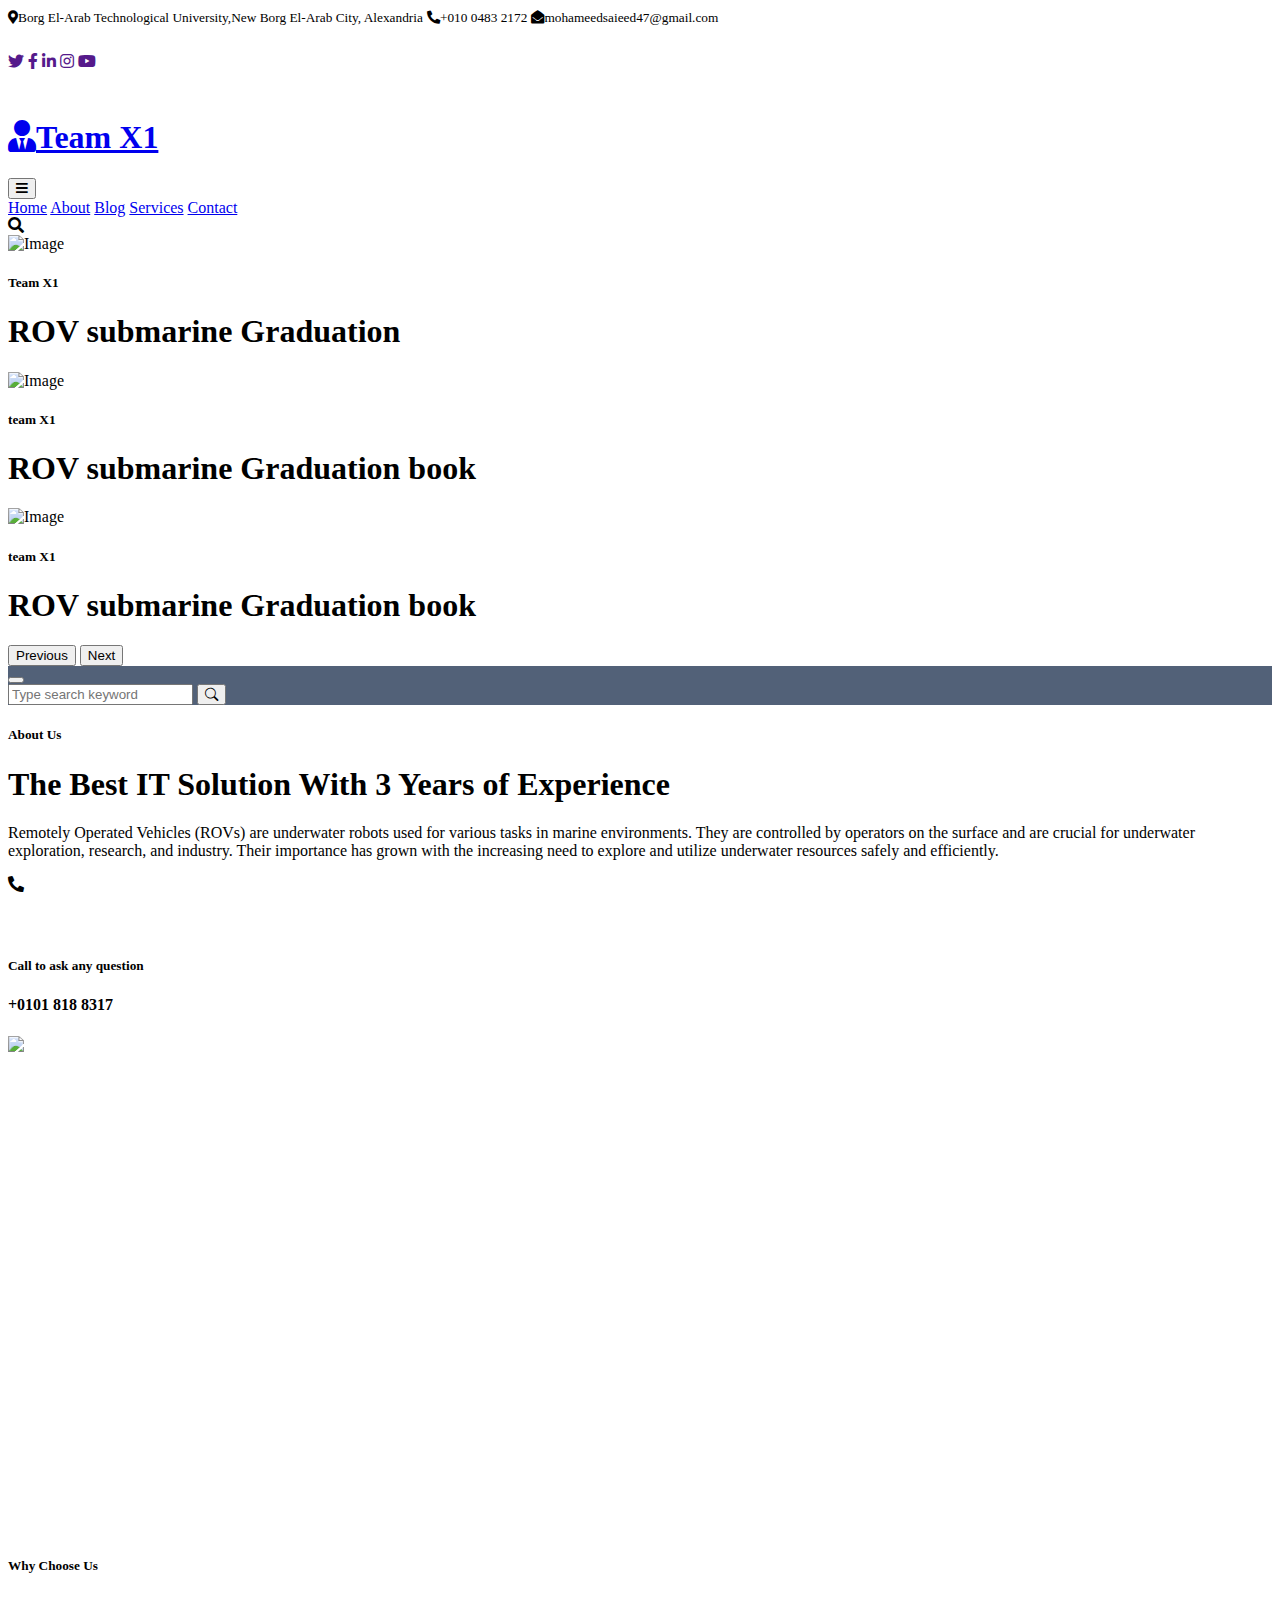
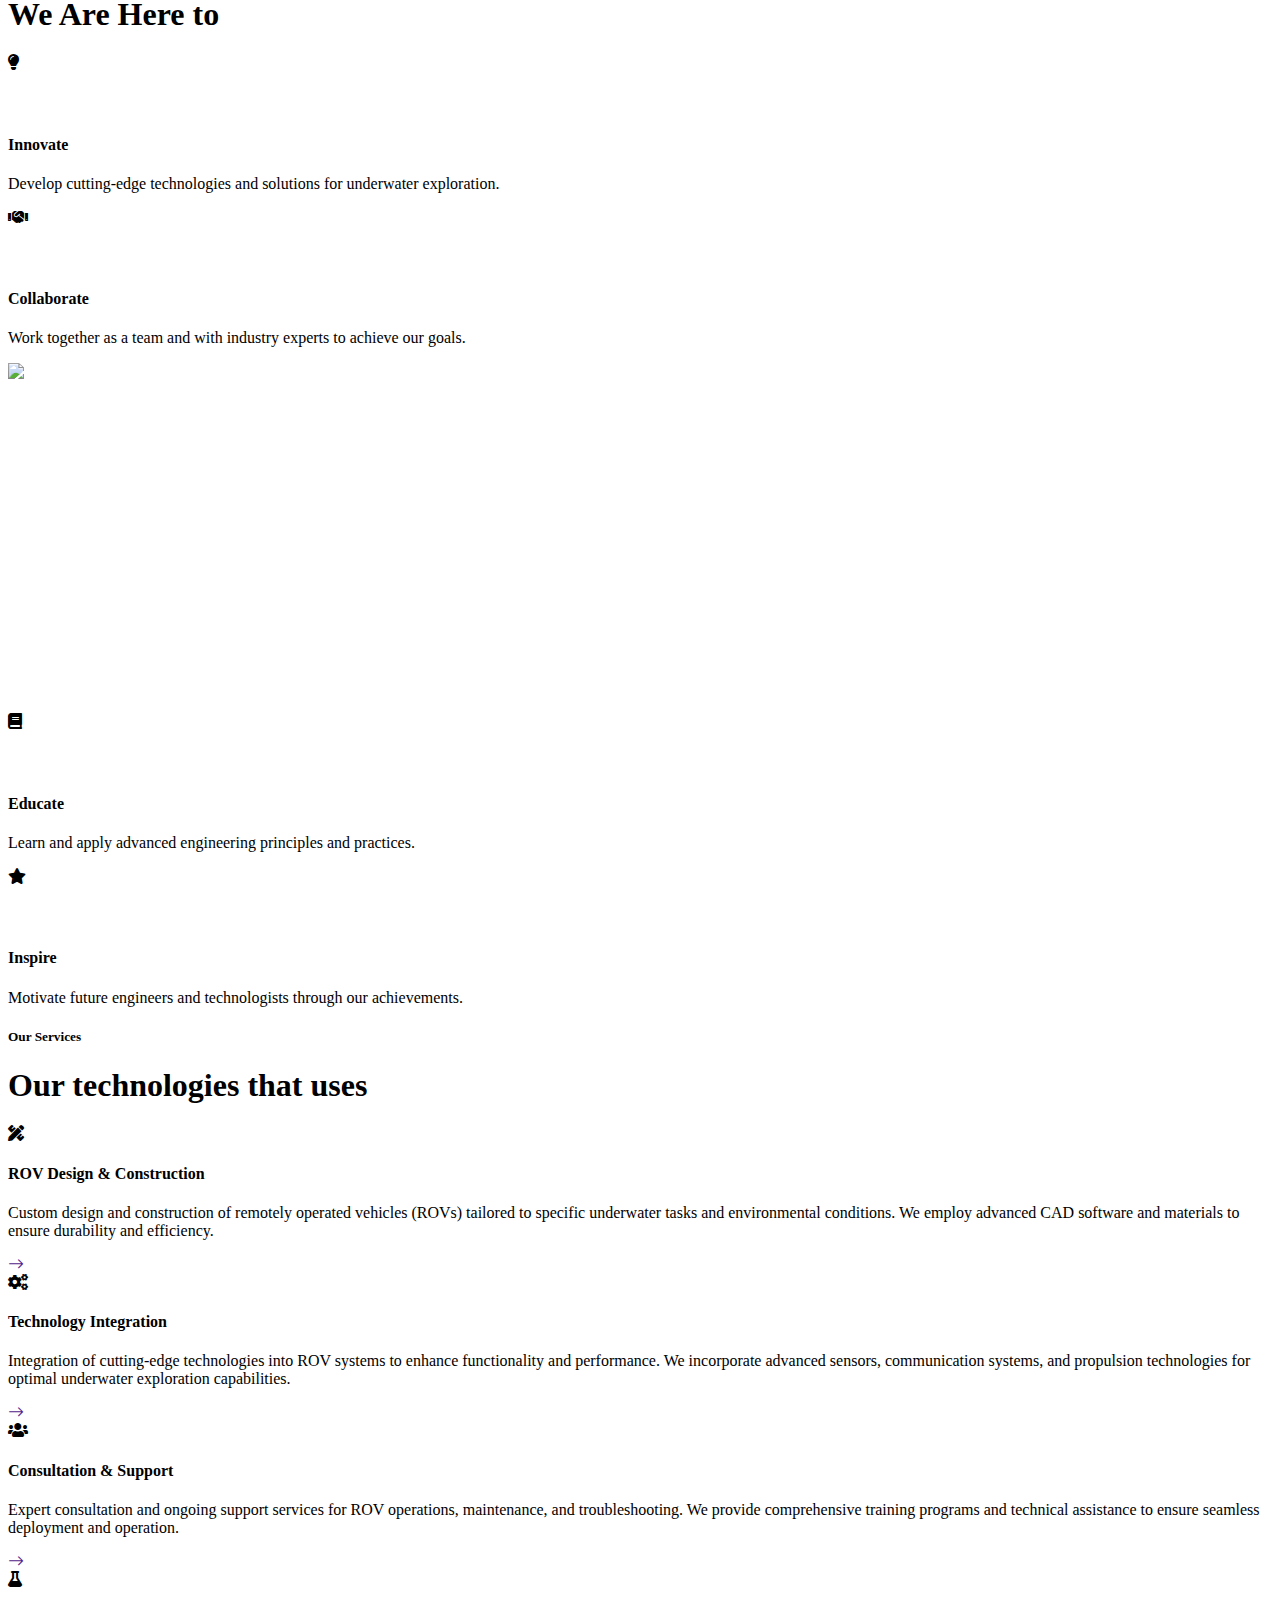
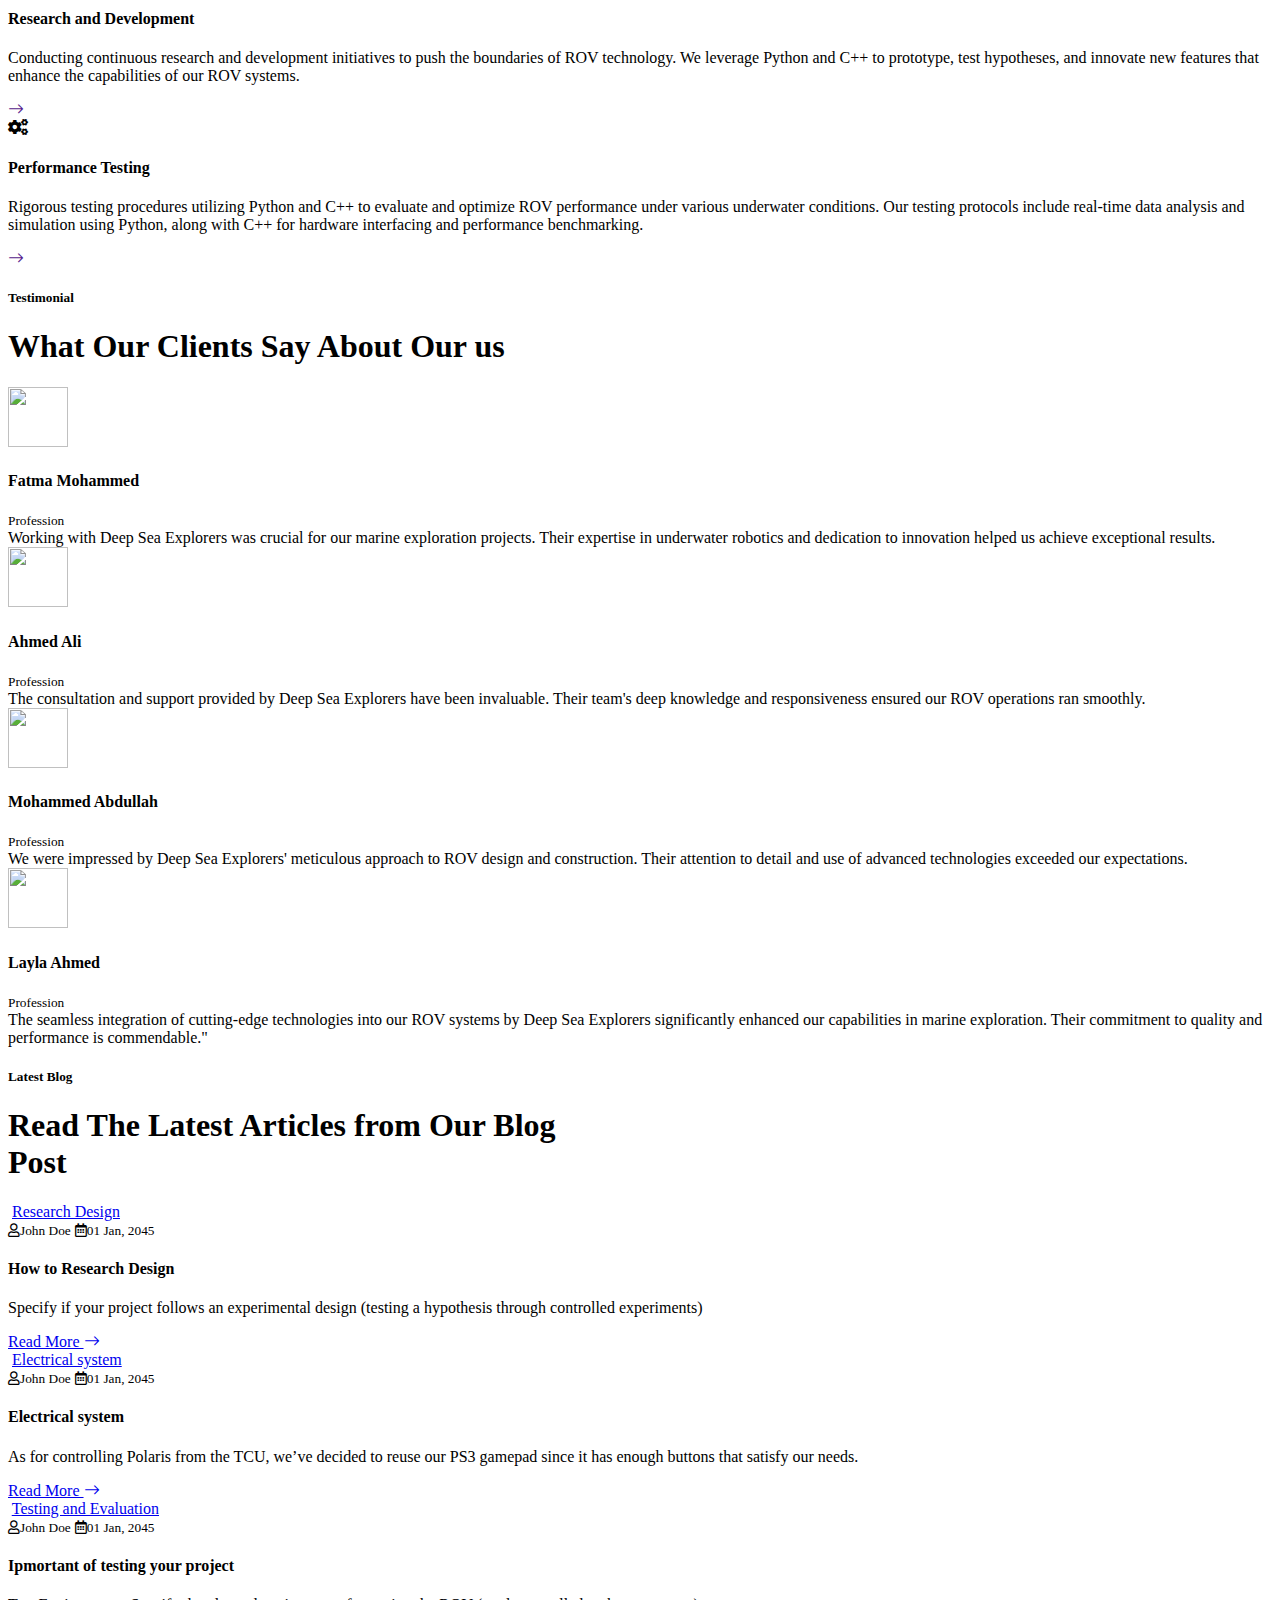
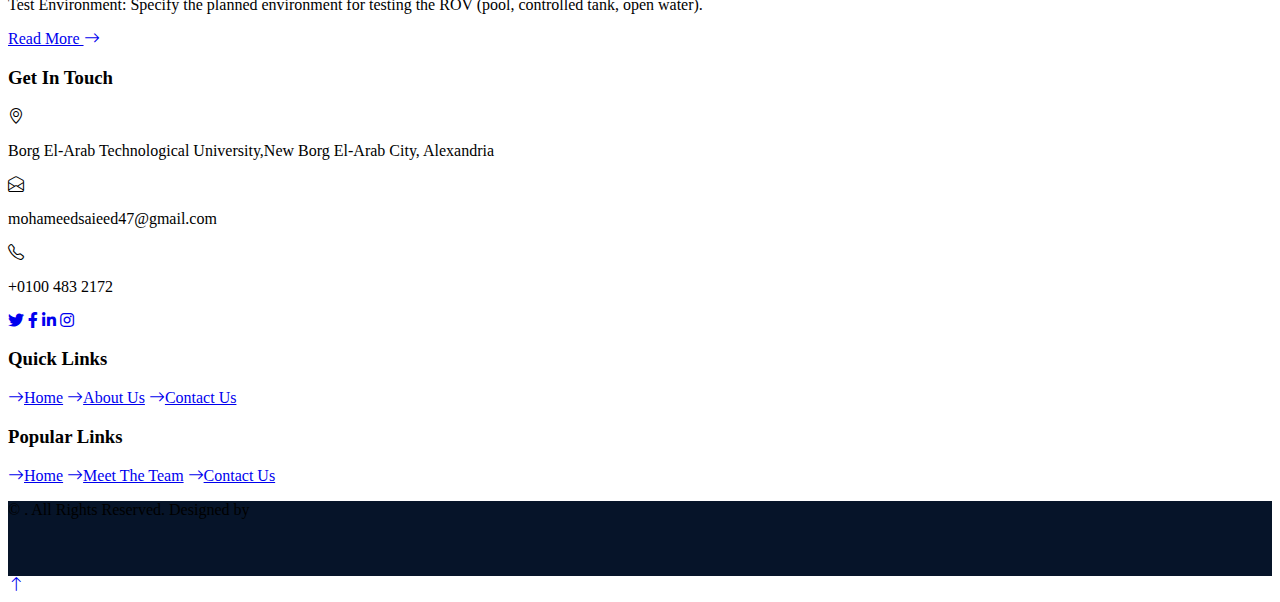
==== index.html @ 1819485a "Add files via upload" ====
<!DOCTYPE html>
<html lang="en">
  <head>
    <meta charset="utf-8">
    <title>ROV submarine Graduation </title>
    <meta name="viewport" content="width=device-width, initial-scale=1.0">
    <meta name="keywords" content="Free HTML Templates">
    <meta name="description" content="Free HTML Templates">

    <!-- Favicon -->
    <link href="img/favicon.ico" rel="icon">

    <!-- Google Web Fonts -->
    <link href="https://fonts.googleapis.com" rel="preconnect">
    <link href="https://fonts.gstatic.com" rel="preconnect" crossorigin>
    <link href="https://fonts.googleapis.com/css2?family=Nunito:wght@400;600;700;800&family=Rubik:wght@400;500;600;700&display=swap" rel="stylesheet">
    <link href="https://cdnjs.cloudflare.com/ajax/libs/font-awesome/6.0.0-beta3/css/all.min.css" rel="stylesheet">

    <!-- Icon Font Stylesheet -->
    <link href="https://cdnjs.cloudflare.com/ajax/libs/font-awesome/5.10.0/css/all.min.css" rel="stylesheet">
    <link href="https://cdn.jsdelivr.net/npm/bootstrap-icons@1.4.1/font/bootstrap-icons.css" rel="stylesheet">

    <!-- Libraries Stylesheet -->
    <link href="lib/owlcarousel/assets/owl.carousel.min.css" rel="stylesheet">
    <link href="lib/animate/animate.min.css" rel="stylesheet">

    <!-- Customized Bootstrap Stylesheet -->
    <link href="css/bootstrap.min.css" rel="stylesheet">

    <!-- Template Stylesheet -->
    <link href="css/style.css" rel="stylesheet">
  </head>

  <body>
    <!-- Spinner Start -->
    <div class="show bg-white position-fixed translate-middle w-100 vh-100 top-50 start-50 d-flex align-items-center justify-content-center" id="spinner">
      <div class="spinner"></div>
    </div>
    <!-- Spinner End -->

    <!-- Topbar Start -->
    <div class="container-fluid bg-dark px-5 d-none d-lg-block">
      <div class="row gx-0">
        <div class="col-lg-8 text-center text-lg-start mb-2 mb-lg-0">
          <div class="d-inline-flex align-items-center" style="height: 45px">
            <small class="me-3 text-light"><i class="fa fa-map-marker-alt me-2"></i>Borg El-Arab
              Technological University,New Borg El-Arab City, Alexandria</small>
            <small class="me-3 text-light"><i class="fa fa-phone-alt me-2"></i>+010 0483 2172</small>
            <small class="text-light"><i class="fa fa-envelope-open me-2"></i>mohameedsaieed47@gmail.com</small>
          </div>
        </div>
        <div class="col-lg-4 text-center text-lg-end">
          <div class="d-inline-flex align-items-center" style="height: 45px">
            <a class="btn btn-sm btn-outline-light btn-sm-square rounded-circle me-2" href><i class="fab fa-twitter fw-normal"></i></a>
            <a class="btn btn-sm btn-outline-light btn-sm-square rounded-circle me-2" href><i class="fab fa-facebook-f fw-normal"></i></a>
            <a class="btn btn-sm btn-outline-light btn-sm-square rounded-circle me-2" href><i class="fab fa-linkedin-in fw-normal"></i></a>
            <a class="btn btn-sm btn-outline-light btn-sm-square rounded-circle me-2" href><i class="fab fa-instagram fw-normal"></i></a>
            <a class="btn btn-sm btn-outline-light btn-sm-square rounded-circle" href><i class="fab fa-youtube fw-normal"></i></a>
          </div>
        </div>
      </div>
    </div>
    <!-- Topbar End -->

    <!-- Navbar & Carousel Start -->
    <div class="container-fluid position-relative p-0">
      <nav class="navbar navbar-expand-lg navbar-dark px-5 py-3 py-lg-0">
        <a class="navbar-brand p-0" href="index.html">
            <h1 class="m-0"><i class="fa fa-user-tie me-2"></i>Team X1</h1>
        </a>
        <button class="navbar-toggler" data-bs-target="#navbarCollapse" data-bs-toggle="collapse" type="button">
            <span class="fa fa-bars"></span>
        </button>
        <div class="collapse navbar-collapse" id="navbarCollapse">
            <div class="navbar-nav ms-auto py-0">
                <a class="nav-item nav-link" href="index.html">Home</a>
                <a class="nav-item nav-link" href="about.html">About</a>
                <a class="nav-item nav-link" href="blog.html">Blog</a>
                <a class="nav-item nav-link" href="#">Services</a>
                <a class="nav-item nav-link" href="#">Contact</a>
            </div>
            </div>
            <butaton class="btn text-primary ms-3" data-bs-target="#searchModal" data-bs-toggle="modal" type="button"><i class="fa fa-search"></i></butaton>
        </nav></div>
    

      <div class="carousel slide carousel-fade" id="header-carousel" data-bs-ride="carousel">
        <div class="carousel-inner">
          <div class="carousel-item active">
            <img class="w-100" src="img/5.jpg" alt="Image">
            <div class="carousel-caption d-flex flex-column align-items-center justify-content-center">
              <div class="p-3" style="max-width: 900px">
                <h5 class="text-white text-uppercase mb-3 animated slideInDown">
                  Team X1
                </h5>
                <h1 class="display-1 text-white mb-md-4 animated zoomIn">
                  ROV submarine Graduation 
                </h1>
               
              </div>
            </div>
          </div>
          <div class="carousel-item">
            <img class="w-100" src="img/4.jpg" alt="Image">
            <div class="carousel-caption d-flex flex-column align-items-center justify-content-center">
              <div class="p-3" style="max-width: 900px">
                <h5 class="text-white text-uppercase mb-3 animated slideInDown">
                  team X1
                </h5>
                <h1 class="display-1 text-white mb-md-4 animated zoomIn">
                  ROV submarine Graduation book
                </h1>
                <!-- <a href="quote.html" class="btn btn-primary py-md-3 px-md-5 me-3 animated slideInLeft">Free Quote</a>
                            <a href="" class="btn btn-outline-light py-md-3 px-md-5 animated slideInRight">Contact Us</a> -->
              </div>
            </div>
          </div>
          <div class="carousel-item">
            <img class="w-100" src="img/3.jpg" alt="Image">
            <div class="carousel-caption d-flex flex-column align-items-center justify-content-center">
              <div class="p-3" style="max-width: 900px">
                <h5 class="text-white text-uppercase mb-3 animated slideInDown">
                  team X1
                </h5>
                <h1 class="display-1 text-white mb-md-4 animated zoomIn">
                  ROV submarine Graduation book
                </h1>
              </div>
            </div>
          </div>
        </div>
        <button class="carousel-control-prev" data-bs-slide="prev" data-bs-target="#header-carousel" type="button">
          <span class="carousel-control-prev-icon" aria-hidden="true"></span>
          <span class="visually-hidden">Previous</span>
        </button>
        <button class="carousel-control-next" data-bs-slide="next" data-bs-target="#header-carousel" type="button">
          <span class="carousel-control-next-icon" aria-hidden="true"></span>
          <span class="visually-hidden">Next</span>
        </button>
      </div>
    
    <!-- Navbar & Carousel End -->

    <!-- Full Screen Search Start -->
    <div class="modal fade" id="searchModal" tabindex="-1">
      <div class="modal-dialog modal-fullscreen">
        <div class="modal-content" style="background: rgba(9, 30, 62, 0.7)">
          <div class="modal-header border-0">
            <button class="btn bg-white btn-close" data-bs-dismiss="modal" type="button" aria-label="Close"></button>
          </div>
          <div class="modal-body d-flex align-items-center justify-content-center">
            <div class="input-group" style="max-width: 600px">
              <input class="form-control bg-transparent border-primary p-3" type="text" placeholder="Type search keyword">
              <button class="btn btn-primary px-4">
                <i class="bi bi-search"></i>
              </button>
            </div>
          </div>
        </div>
      </div>
    </div>
    <!-- Full Screen Search End -->
    <!-- About Start -->
    <div class="container-fluid py-5 wow fadeInUp" data-wow-delay="0.1s">
      <div class="container py-5">
        <div class="row g-5">
          <div class="col-lg-7">
            <div class="section-title position-relative pb-3 mb-5">
              <h5 class="fw-bold text-primary text-uppercase">About Us</h5>
              <h1 class="mb-0">
                The Best IT Solution With 3 Years of Experience
              </h1>
            </div>
            <p class="mb-4">
              Remotely Operated Vehicles (ROVs) are underwater robots used for
              various tasks in marine environments. They are controlled by
              operators on the surface and are crucial for underwater
              exploration, research, and industry. Their importance has grown
              with the increasing need to explore and utilize underwater
              resources safely and efficiently.
            </p>
           
            <div class="d-flex align-items-center mb-4 wow fadeIn" data-wow-delay="0.6s">
              <div class="bg-primary d-flex align-items-center justify-content-center rounded" style="width: 60px; height: 60px">
                <i class="fa fa-phone-alt text-white"></i>
              </div>
              <div class="ps-4">
                <h5 class="mb-2">Call to ask any question</h5>
                <h4 class="text-primary mb-0">+0101 818 8317</h4>
              </div>
            </div>
           
          </div>
          <div class="col-lg-5" style="min-height: 500px">
            <div class="position-relative h-100">
              <img class="position-absolute w-100 h-100 rounded wow zoomIn" data-wow-delay="0.9s" src="img/5.jpg" style="object-fit: cover">
            </div>
          </div>
        </div>
      </div>
    </div>
    <!-- About End -->

    <!-- Features Start -->
    <div class="container-fluid py-5 wow fadeInUp" data-wow-delay="0.1s">
      <div class="container py-5">
        <div class="section-title text-center position-relative pb-3 mb-5 mx-auto" style="max-width: 600px">
          <h5 class="fw-bold text-primary text-uppercase">Why Choose Us</h5>
          <h1 class="mb-0">We Are Here to</h1>
        </div>
        <div class="row g-5">
          <div class="col-lg-4">
            <div class="row g-5">
              <div class="col-12 wow zoomIn" data-wow-delay="0.2s">
                <div class="bg-primary rounded d-flex align-items-center justify-content-center mb-3" style="width: 60px; height: 60px">
                  <i class="fa fa-lightbulb text-white"></i>
                </div>
                <h4>Innovate</h4>
                <p class="mb-0">
                  Develop cutting-edge technologies and solutions for underwater
                  exploration.
                </p>
              </div>
              <div class="col-12 wow zoomIn" data-wow-delay="0.6s">
                <div class="bg-primary rounded d-flex align-items-center justify-content-center mb-3" style="width: 60px; height: 60px">
                  <i class="fa fa-handshake text-white"></i>
                </div>
                <h4>Collaborate</h4>
                <p class="mb-0">
                  Work together as a team and with industry experts to achieve
                  our goals.
                </p>
              </div>
            </div>
          </div>
          <div class="col-lg-4 wow zoomIn" data-wow-delay="0.9s" style="min-height: 350px">
            <div class="position-relative h-100">
              <img class="position-absolute w-100 h-100 rounded wow zoomIn" data-wow-delay="0.1s" src="img/1.jpg" style="object-fit: cover">
            </div>
          </div>
          <div class="col-lg-4">
            <div class="row g-5">
              <div class="col-12 wow zoomIn" data-wow-delay="0.4s">
                <div class="bg-primary rounded d-flex align-items-center justify-content-center mb-3" style="width: 60px; height: 60px">
                  <i class="fa fa-book text-white"></i>
                </div>
                <h4>Educate</h4>
                <p class="mb-0">
                  Learn and apply advanced engineering principles and practices.
                </p>
              </div>
              <div class="col-12 wow zoomIn" data-wow-delay="0.8s">
                <div class="bg-primary rounded d-flex align-items-center justify-content-center mb-3" style="width: 60px; height: 60px">
                  <i class="fa fa-star text-white"></i>
                </div>
                <h4>Inspire</h4>
                <p class="mb-0">
                  Motivate future engineers and technologists through our
                  achievements.
                </p>
              </div>
            </div>
          </div>
        </div>
      </div>
    </div>
    <!-- Features Start -->

    <!-- Service Start -->
    <div class="container-fluid py-5 wow fadeInUp" data-wow-delay="0.1s">
      <div class="container py-5">
        <div class="section-title text-center position-relative pb-3 mb-5 mx-auto" style="max-width: 600px">
          <h5 class="fw-bold text-primary text-uppercase">Our Services</h5>
          <h1 class="mb-0">Our technologies that uses</h1>
        </div>
        <div class="row g-5">
          <div class="col-lg-4 col-md-6 wow zoomIn" data-wow-delay="0.3s">
            <div class="service-item bg-light rounded d-flex flex-column align-items-center justify-content-center text-center">
              <div class="service-icon">
                <i class="fa fa-pencil-ruler text-white"></i>
              </div>
              <h4 class="mb-3">ROV Design & Construction</h4>
              <p class="m-0">
                Custom design and construction of remotely operated vehicles
                (ROVs) tailored to specific underwater tasks and environmental
                conditions. We employ advanced CAD software and materials to
                ensure durability and efficiency.
              </p>
              <a class="btn btn-lg btn-primary rounded" href>
                <i class="bi bi-arrow-right"></i>
              </a>
            </div>
          </div>
          <div class="col-lg-4 col-md-6 wow zoomIn" data-wow-delay="0.6s">
            <div class="service-item bg-light rounded d-flex flex-column align-items-center justify-content-center text-center">
              <div class="service-icon">
                <i class="fa fa-cogs text-white"></i>
              </div>
              <h4 class="mb-3">Technology Integration</h4>
              <p class="m-0">
                Integration of cutting-edge technologies into ROV systems to
                enhance functionality and performance. We incorporate advanced
                sensors, communication systems, and propulsion technologies for
                optimal underwater exploration capabilities.
              </p>
              <a class="btn btn-lg btn-primary rounded" href>
                <i class="bi bi-arrow-right"></i>
              </a>
            </div>
          </div>
          <div class="col-lg-4 col-md-6 wow zoomIn" data-wow-delay="0.9s">
            <div class="service-item bg-light rounded d-flex flex-column align-items-center justify-content-center text-center">
              <div class="service-icon">
                <i class="fa fa-users text-white"></i>
              </div>
              <h4 class="mb-3">Consultation & Support</h4>
              <p class="m-0">
                Expert consultation and ongoing support services for ROV
                operations, maintenance, and troubleshooting. We provide
                comprehensive training programs and technical assistance to
                ensure seamless deployment and operation.
              </p>
              <a class="btn btn-lg btn-primary rounded" href>
                <i class="bi bi-arrow-right"></i>
              </a>
            </div>
          </div>
          <div class="col-lg-4 col-md-6 wow zoomIn" data-wow-delay="0.3s">
            <div class="service-item bg-light rounded d-flex flex-column align-items-center justify-content-center text-center">
              <div class="service-icon">
                <i class="fa fa-flask text-white"></i>
              </div>
              <h4 class="mb-3">Research and Development</h4>
              <p class="m-0">
                Conducting continuous research and development initiatives to
                push the boundaries of ROV technology. We leverage Python and
                C++ to prototype, test hypotheses, and innovate new features
                that enhance the capabilities of our ROV systems.
              </p>
              <a class="btn btn-lg btn-primary rounded" href>
                <i class="bi bi-arrow-right"></i>
              </a>
            </div>
          </div>
          <div class="col-lg-4 col-md-6 wow zoomIn" data-wow-delay="0.6s">
            <div class="service-item bg-light rounded d-flex flex-column align-items-center justify-content-center text-center">
              <div class="service-icon">
                <i class="fa fa-cogs text-white"></i>
              </div>
              <h4 class="mb-3">Performance Testing</h4>
              <p class="m-0">
                Rigorous testing procedures utilizing Python and C++ to evaluate
                and optimize ROV performance under various underwater
                conditions. Our testing protocols include real-time data
                analysis and simulation using Python, along with C++ for
                hardware interfacing and performance benchmarking.
              </p>
              <a class="btn btn-lg btn-primary rounded" href>
                <i class="bi bi-arrow-right"></i>
              </a>
            </div>
          </div>
         
        </div>
      </div>
    </div>
    <!-- Service End -->


    <!-- Testimonial Start -->
    <div class="container-fluid py-5 wow fadeInUp" data-wow-delay="0.1s">
      <div class="container py-5">
        <div class="section-title text-center position-relative pb-3 mb-4 mx-auto" style="max-width: 600px">
          <h5 class="fw-bold text-primary text-uppercase">Testimonial</h5>
          <h1 class="mb-0">What Our Clients Say About Our us</h1>
        </div>
        <div class="owl-carousel testimonial-carousel wow fadeInUp" data-wow-delay="0.6s">
          <div class="testimonial-item bg-light my-4">
            <div class="d-flex align-items-center border-bottom pt-5 pb-4 px-5">
              <img class="img-fluid rounded" src="img/testimonial-1.jpg" style="width: 60px; height: 60px">
              <div class="ps-4">
                <h4 class="text-primary mb-1">Fatma Mohammed</h4>
                <small class="text-uppercase">Profession</small>
              </div>
            </div>
            <div class="pt-4 pb-5 px-5">
                Working with Deep Sea Explorers was crucial for our marine exploration projects. Their expertise in underwater robotics and dedication to innovation helped us achieve exceptional results.            </div>
          </div>
          <div class="testimonial-item bg-light my-4">
            <div class="d-flex align-items-center border-bottom pt-5 pb-4 px-5">
              <img class="img-fluid rounded" src="img/testimonial-2.jpg" style="width: 60px; height: 60px">
              <div class="ps-4">
                <h4 class="text-primary mb-1">Ahmed Ali</h4>
                <small class="text-uppercase">Profession</small>
              </div>
            </div>
            <div class="pt-4 pb-5 px-5">
                The consultation and support provided by Deep Sea Explorers have been invaluable. Their team's deep knowledge and responsiveness ensured our ROV operations ran smoothly.            </div>
          </div>
          <div class="testimonial-item bg-light my-4">
            <div class="d-flex align-items-center border-bottom pt-5 pb-4 px-5">
              <img class="img-fluid rounded" src="img/testimonial-3.jpg" style="width: 60px; height: 60px">
              <div class="ps-4">
                <h4 class="text-primary mb-1">Mohammed Abdullah</h4>
                <small class="text-uppercase">Profession</small>
              </div>
            </div>
            <div class="pt-4 pb-5 px-5">
                We were impressed by Deep Sea Explorers' meticulous approach to ROV design and construction. Their attention to detail and use of advanced technologies exceeded our expectations.            </div>
          </div>
          <div class="testimonial-item bg-light my-4">
            <div class="d-flex align-items-center border-bottom pt-5 pb-4 px-5">
              <img class="img-fluid rounded" src="img/testimonial-4.jpg" style="width: 60px; height: 60px">
              <div class="ps-4">
                <h4 class="text-primary mb-1">Layla Ahmed</h4>
                <small class="text-uppercase">Profession</small>
              </div>
            </div>
            <div class="pt-4 pb-5 px-5">
                The seamless integration of cutting-edge technologies into our ROV systems by Deep Sea Explorers significantly enhanced our capabilities in marine exploration. Their commitment to quality and performance is commendable."            </div>
          </div>
        </div>
      </div>
    </div>
    <!-- Testimonial End -->


    <!-- Blog Start -->
    <div class="container-fluid py-5 wow fadeInUp" data-wow-delay="0.1s">
      <div class="container py-5">
        <div class="section-title text-center position-relative pb-3 mb-5 mx-auto" style="max-width: 600px">
          <h5 class="fw-bold text-primary text-uppercase">Latest Blog</h5>
          <h1 class="mb-0">Read The Latest Articles from Our Blog Post</h1>
        </div>
        <div class="row g-5">
          <div class="col-lg-4 wow slideInUp" data-wow-delay="0.3s">
            <div class="blog-item bg-light rounded overflow-hidden">
              <div class="blog-img position-relative overflow-hidden">
                <img class="img-fluid" src="img/Research Design.png" alt>
                <a class="position-absolute top-0 start-0 bg-primary text-white rounded-end mt-5 py-2 px-4" href="blog.html">Research Design</a>
              </div>
              <div class="p-4">
                <div class="d-flex mb-3">
                  <small class="me-3"><i class="far fa-user text-primary me-2"></i>John
                    Doe</small>
                  <small><i class="far fa-calendar-alt text-primary me-2"></i>01
                    Jan, 2045</small>
                </div>
                <h4 class="mb-3">How to Research Design</h4>
                <p>
                  Specify if your project follows an experimental design (testing a hypothesis through controlled experiments)
                </p>
                <a class="text-uppercase" href="blog.html">Read More <i class="bi bi-arrow-right"></i></a>
              </div>
            </div>
          </div>
          <div class="col-lg-4 wow slideInUp" data-wow-delay="0.6s">
            <div class="blog-item bg-light rounded overflow-hidden">
              <div class="blog-img position-relative overflow-hidden">
                <img class="img-fluid" src="img/Play.png" alt>
                <a class="position-absolute top-0 start-0 bg-primary text-white rounded-end mt-5 py-2 px-4" href="blog.html">Electrical system</a>
              </div>
              <div class="p-4">
                <div class="d-flex mb-3">
                  <small class="me-3"><i class="far fa-user text-primary me-2"></i>John
                    Doe</small>
                  <small><i class="far fa-calendar-alt text-primary me-2"></i>01
                    Jan, 2045</small>
                </div>
                <h4 class="mb-3">Electrical system</h4>
                <p>
                  As for controlling Polaris from the TCU, we’ve decided to reuse our PS3 gamepad since it has enough buttons that satisfy our needs.
                </p>
                <a class="text-uppercase" href="blog.html">Read More <i class="bi bi-arrow-right"></i></a>
              </div>
            </div>
          </div>
          <div class="col-lg-4 wow slideInUp" data-wow-delay="0.9s">
            <div class="blog-item bg-light rounded overflow-hidden">
              <div class="blog-img position-relative overflow-hidden">
                <img class="img-fluid" src="img/testing.png" alt>
                <a class="position-absolute top-0 start-0 bg-primary text-white rounded-end mt-5 py-2 px-4" href="blog.html">Testing and Evaluation</a>
              </div>
              <div class="p-4">
                <div class="d-flex mb-3">
                  <small class="me-3"><i class="far fa-user text-primary me-2"></i>John
                    Doe</small>
                  <small><i class="far fa-calendar-alt text-primary me-2"></i>01
                    Jan, 2045</small>
                </div>
                <h4 class="mb-3">Ipmortant of testing your project</h4>
                <p>
                  Test Environment: Specify the planned environment for testing the ROV (pool, controlled tank, open water).
                </p>
                <a class="text-uppercase" href="blog.html">Read More <i class="bi bi-arrow-right"></i></a>
              </div>
            </div>
          </div>
        </div>
      </div>
    </div>
    <!-- Blog Start -->

   

    <!-- Footer Start -->
    <div
    class="container-fluid bg-dark text-light mt-5 wow fadeInUp "
    data-wow-delay="0.1s"
  >
    <div class="container align-items-lg-center">
      <div class="row gx-5">           
        <div class="col-lg-8 col-md-6">
          <div class="row gx-5">
            <div class="col-lg-4 col-md-12 pt-5 mb-5">
              <div
                class="section-title section-title-sm position-relative pb-3 mb-4"
              >
                <h3 class="text-light mb-0">Get In Touch</h3>
              </div>
              <div class="d-flex mb-2">
                <i class="bi bi-geo-alt text-primary me-2"></i>
                <p class="mb-0">Borg El-Arab Technological University,New Borg El-Arab City, Alexandria</p>
              </div>
              <div class="d-flex mb-2">
                <i class="bi bi-envelope-open text-primary me-2"></i>
                <p class="mb-0">mohameedsaieed47@gmail.com</p>
              </div>
              <div class="d-flex mb-2">
                <i class="bi bi-telephone text-primary me-2"></i>
                <p class="mb-0">+0100 483 2172</p>
              </div>
              <div class="d-flex mt-4">
                <a class="btn btn-primary btn-square me-2" href="#"
                  ><i class="fab fa-twitter fw-normal"></i
                ></a>
                <a class="btn btn-primary btn-square me-2" href="#"
                  ><i class="fab fa-facebook-f fw-normal"></i
                ></a>
                <a class="btn btn-primary btn-square me-2" href="#"
                  ><i class="fab fa-linkedin-in fw-normal"></i
                ></a>
                <a class="btn btn-primary btn-square" href="#"
                  ><i class="fab fa-instagram fw-normal"></i
                ></a>
              </div>
            </div>
            <div class="col-lg-4 col-md-12 pt-0 pt-lg-5 mb-5">
              <div
                class="section-title section-title-sm position-relative pb-3 mb-4"
              >
                <h3 class="text-light mb-0">Quick Links</h3>
              </div>
              <div
                class="link-animated d-flex flex-column justify-content-start"
              >
                <a class="text-light mb-2" href="#"
                  ><i class="bi bi-arrow-right text-primary me-2"></i>Home</a
                >
                <a class="text-light mb-2" href="#"
                  ><i class="bi bi-arrow-right text-primary me-2"></i>About
                  Us</a
                >
                
                <a class="text-light" href="#"
                  ><i class="bi bi-arrow-right text-primary me-2"></i>Contact
                  Us</a
                >
              </div>
            </div>
            <div class="col-lg-4 col-md-12 pt-0 pt-lg-5 mb-5">
              <div
                class="section-title section-title-sm position-relative pb-3 mb-4"
              >
                <h3 class="text-light mb-0">Popular Links</h3>
              </div>
              <div
                class="link-animated d-flex flex-column justify-content-start"
              >
                <a class="text-light mb-2" href="#"
                  ><i class="bi bi-arrow-right text-primary me-2"></i>Home</a
                >
                
                <a class="text-light mb-2" href="#"
                  ><i class="bi bi-arrow-right text-primary me-2"></i>Meet The
                  Team</a
                >
                <a class="text-light" href="#"
                  ><i class="bi bi-arrow-right text-primary me-2"></i>Contact
                  Us</a
                >
              </div>
            </div>
          </div>
        </div>
      </div>
    </div>
  </div>
  <div class="container-fluid text-white" style="background: #061429">
    <div class="container text-center">
      <div class="row justify-content-end">
        <div class="col-lg-8 col-md-6">
          <div
            class="d-flex align-items-center justify-content-center"
            style="height: 75px"
          >
            <p class="mb-0">
              &copy;
              <a class="text-white border-bottom" href="#"></a>.
              All Rights Reserved.

              <!--/*** This template is free as long as you keep the footer author’s credit link/attribution link/backlink. If you'd like to use the template without the footer author’s credit link/attribution link/backlink, you can purchase the Credit Removal License from "https://htmlcodex.com/credit-removal". Thank you for your support. ***/-->
              Designed by
              <a class="text-white border-bottom" href="#"
                ></a
              >
            </p>
          </div>
        </div>
      </div>
    </div>
  </div>
    <!-- Footer End -->

    <!-- Back to Top -->
    <a class="btn btn-lg btn-primary btn-lg-square rounded back-to-top" href="#"><i class="bi bi-arrow-up"></i></a>

    <!-- JavaScript Libraries -->
    <script src="https://code.jquery.com/jquery-3.4.1.min.js"></script>
    <script src="https://cdn.jsdelivr.net/npm/bootstrap@5.0.0/dist/js/bootstrap.bundle.min.js"></script>
    <script src="lib/wow/wow.min.js"></script>
    <script src="lib/easing/easing.min.js"></script>
    <script src="lib/waypoints/waypoints.min.js"></script>
    <script src="lib/counterup/counterup.min.js"></script>
    <script src="lib/owlcarousel/owl.carousel.min.js"></script>

    <!-- Template Javascript -->
    <script src="js/main.js"></script>
  </body>
</html>
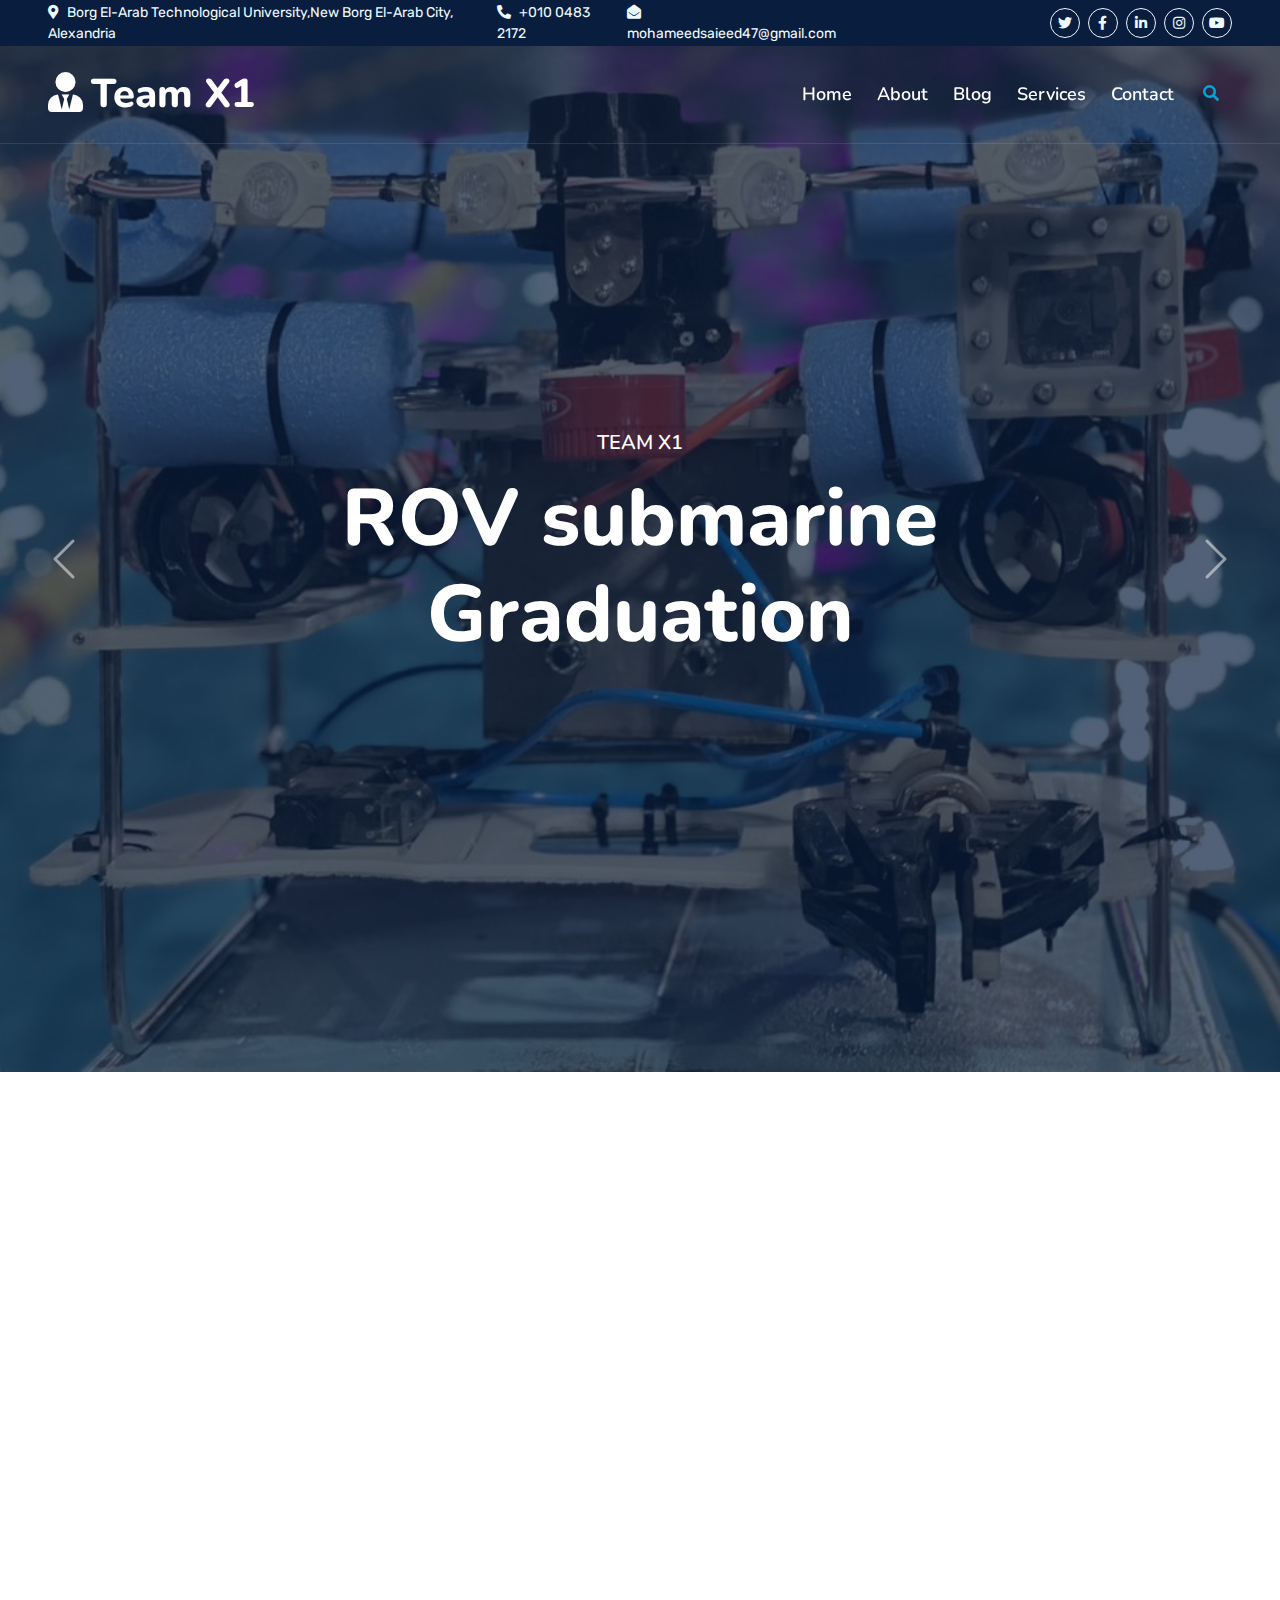
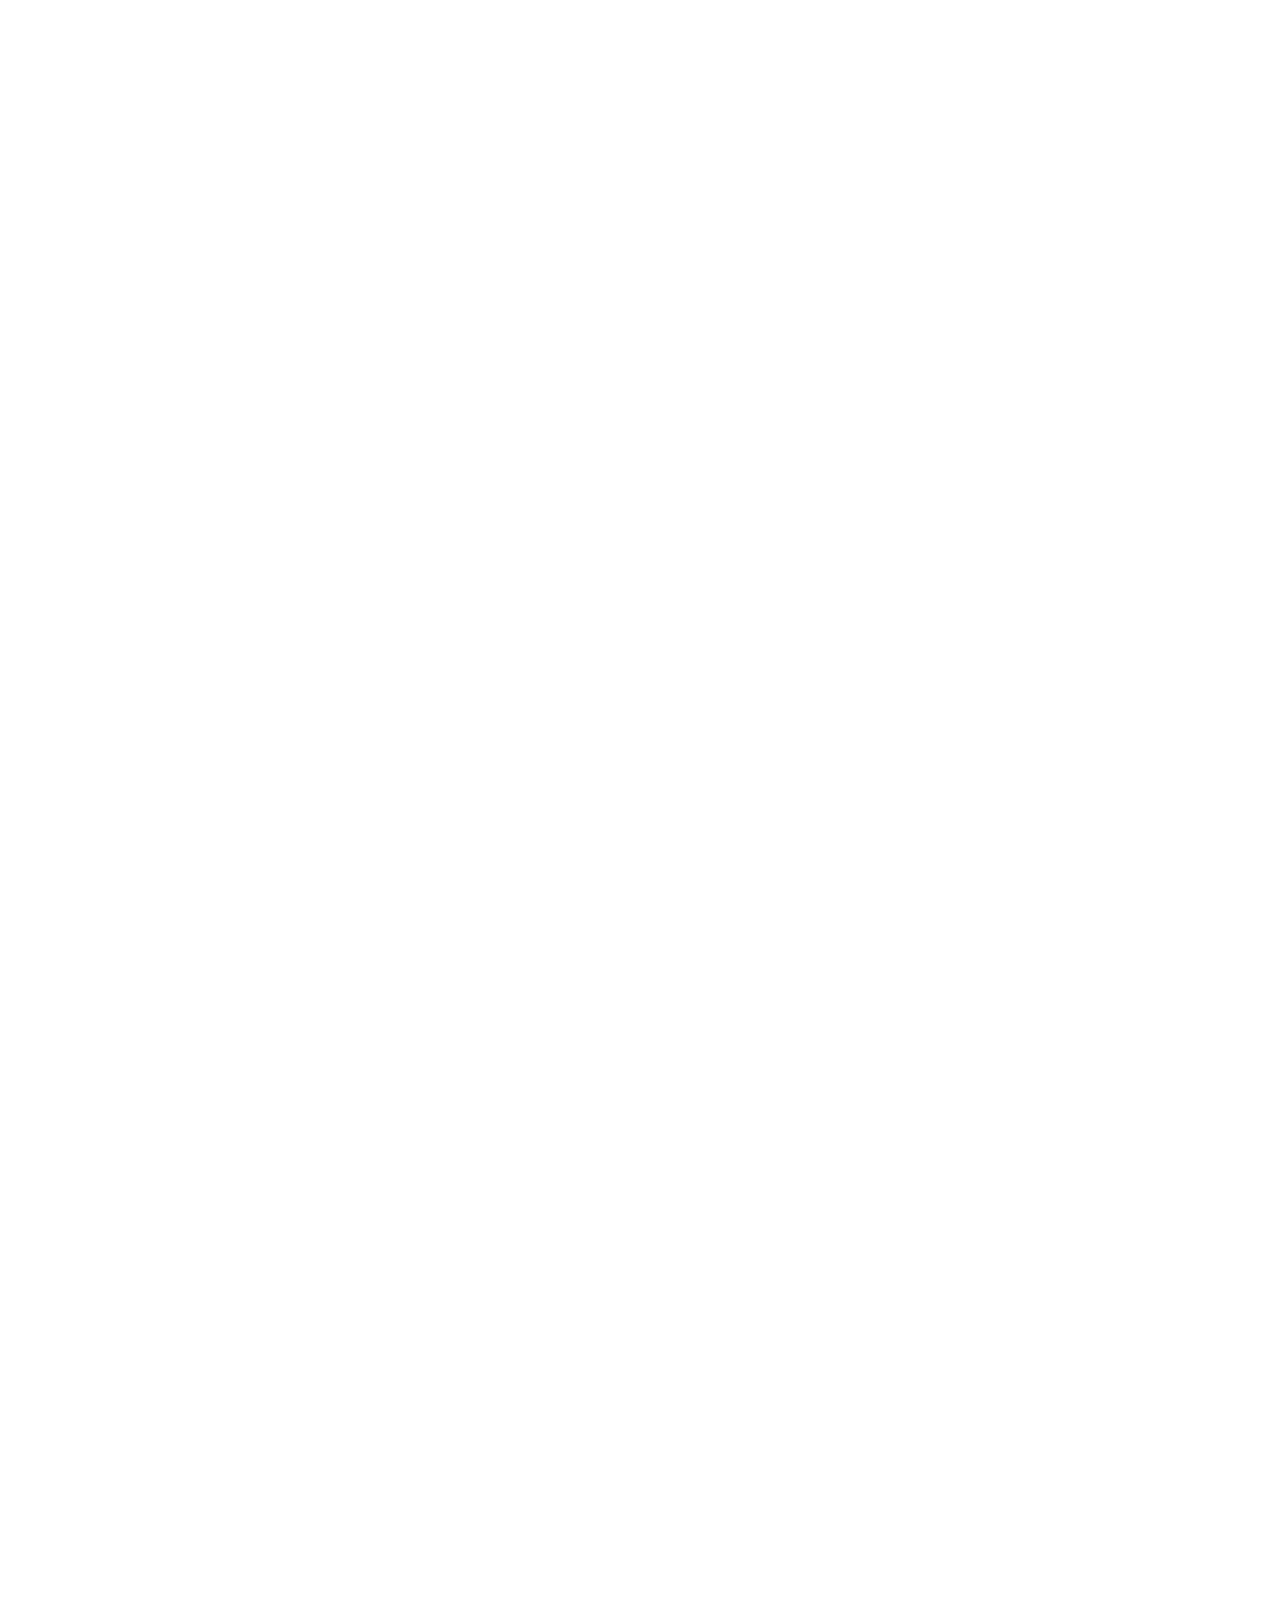
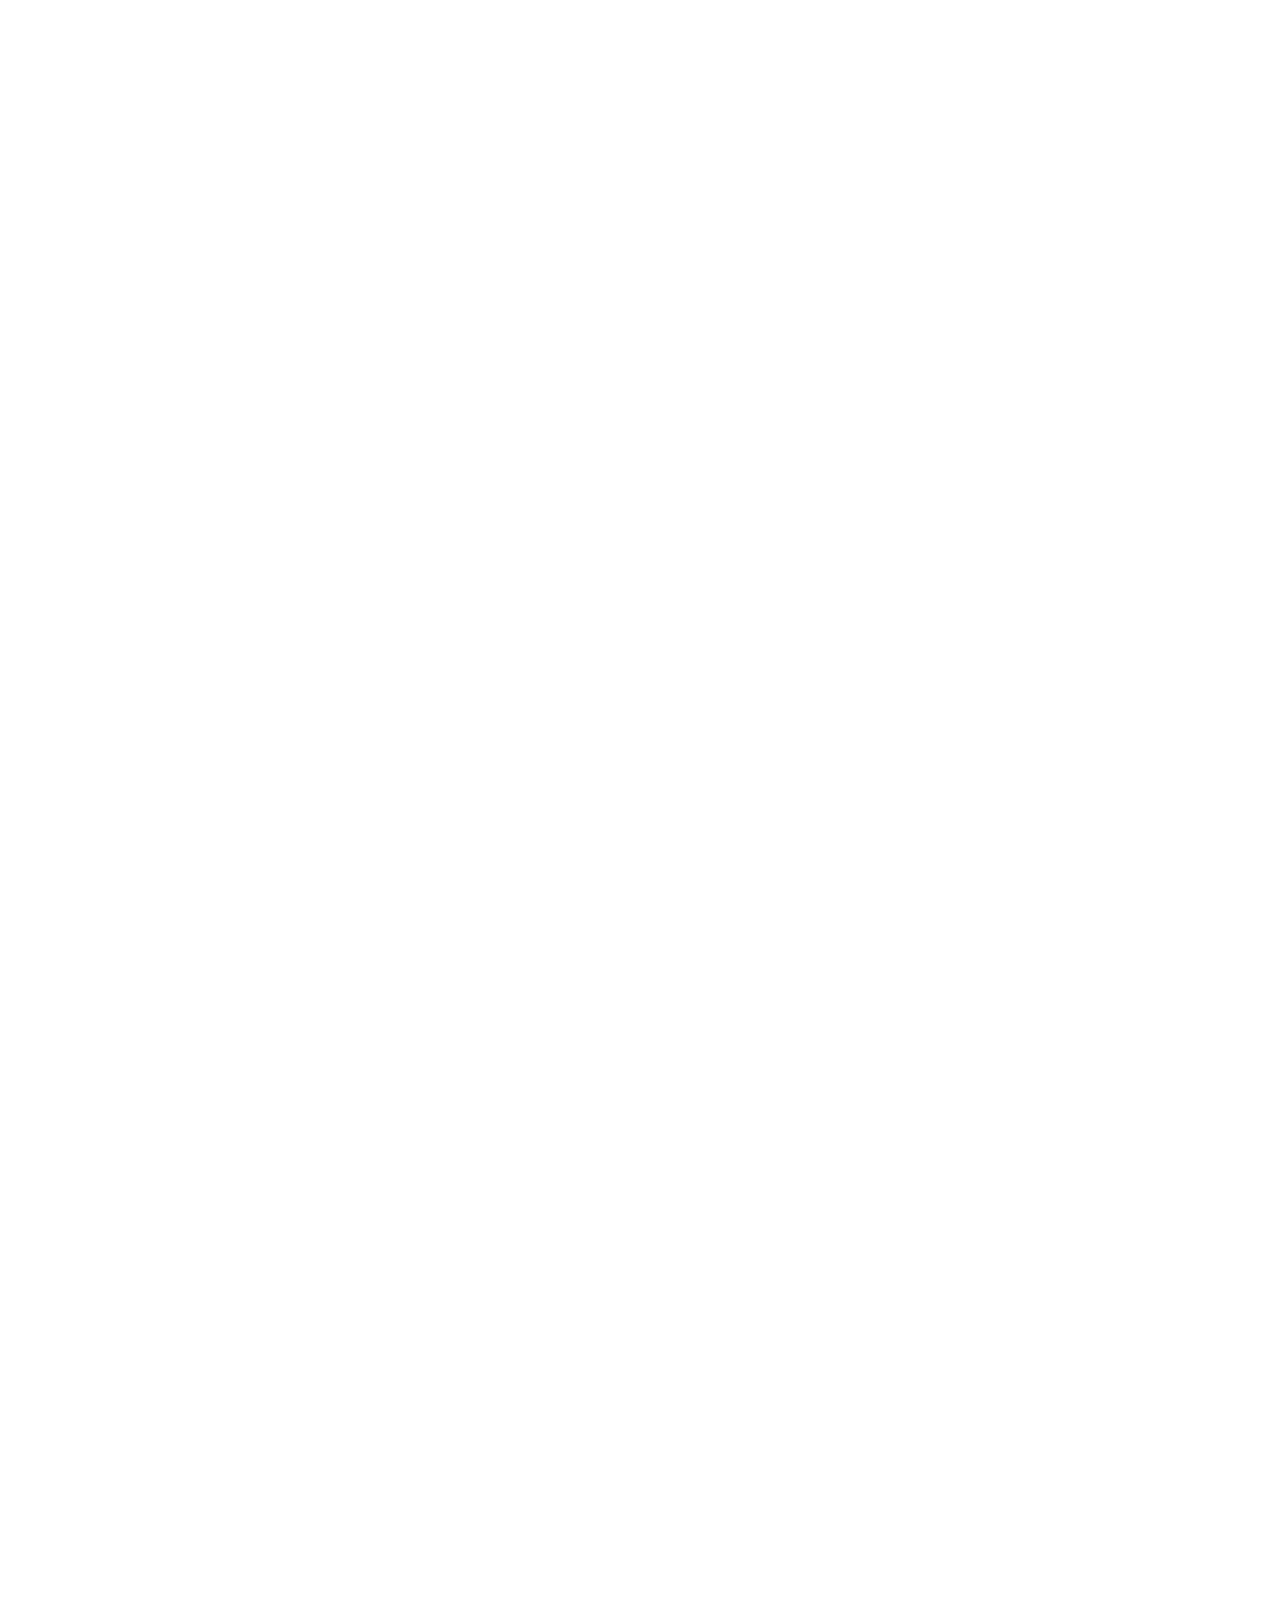
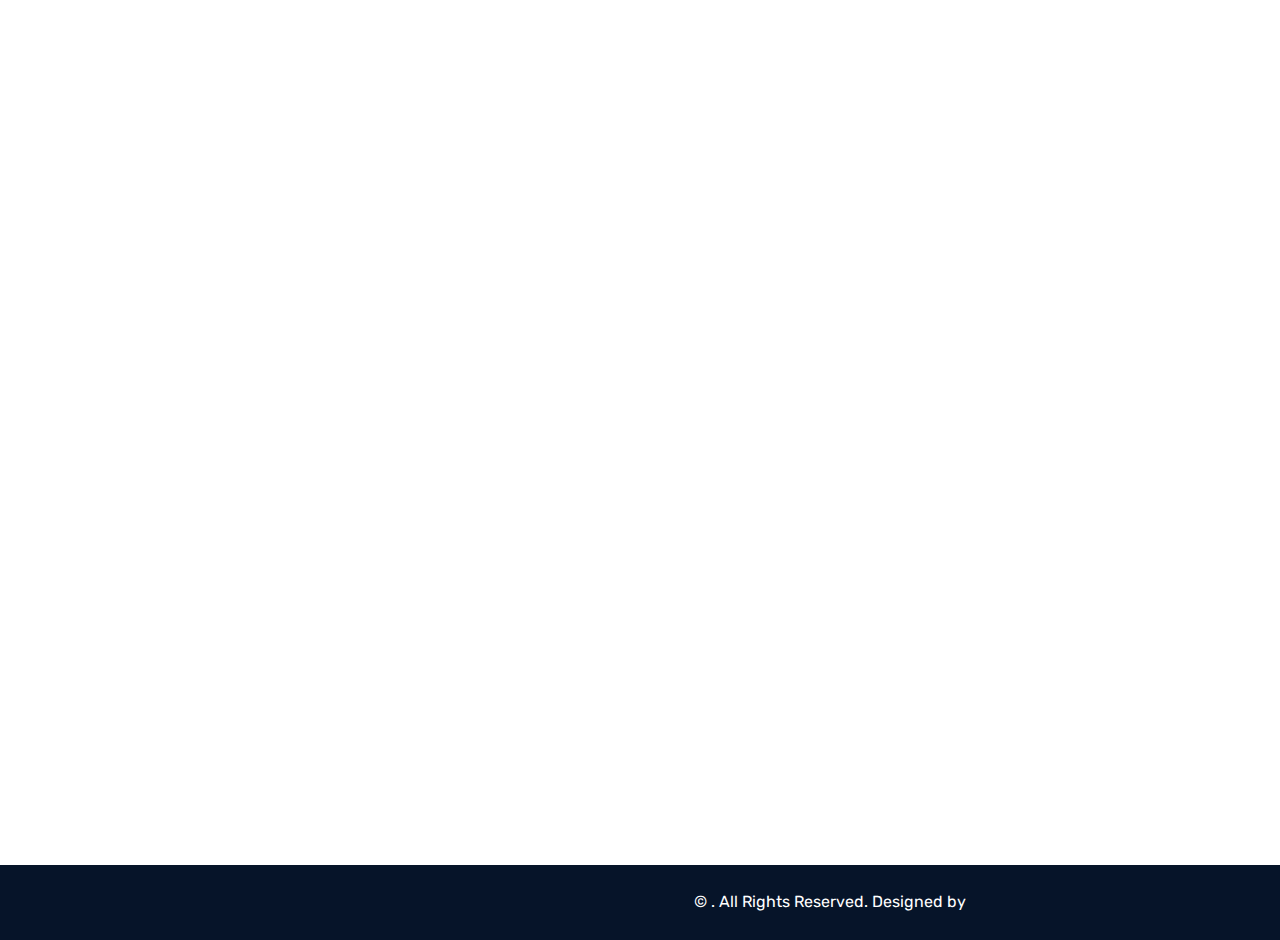
==== commit 8c1b82e6: "index.html" ====
--- a/index.html
+++ b/index.html
@@ -609,7 +609,6 @@
               <a class="text-white border-bottom" href="#"></a>.
               All Rights Reserved.
 
-              <!--/*** This template is free as long as you keep the footer author’s credit link/attribution link/backlink. If you'd like to use the template without the footer author’s credit link/attribution link/backlink, you can purchase the Credit Removal License from "https://htmlcodex.com/credit-removal". Thank you for your support. ***/-->
               Designed by
               <a class="text-white border-bottom" href="#"
                 ></a
--- a/css/style.css
+++ b/css/style.css
@@ -0,0 +1,492 @@
+/********** Template CSS **********/
+:root {
+    --primary: #06A3DA;
+    --secondary: #34AD54;
+    --light: #EEF9FF;
+    --dark: #091E3E;
+}
+
+
+/*** Spinner ***/
+.spinner {
+    width: 40px;
+    height: 40px;
+    background: var(--primary);
+    margin: 100px auto;
+    -webkit-animation: sk-rotateplane 1.2s infinite ease-in-out;
+    animation: sk-rotateplane 1.2s infinite ease-in-out;
+}
+
+@-webkit-keyframes sk-rotateplane {
+    0% {
+        -webkit-transform: perspective(120px)
+    }
+    50% {
+        -webkit-transform: perspective(120px) rotateY(180deg)
+    }
+    100% {
+        -webkit-transform: perspective(120px) rotateY(180deg) rotateX(180deg)
+    }
+}
+
+@keyframes sk-rotateplane {
+    0% {
+        transform: perspective(120px) rotateX(0deg) rotateY(0deg);
+        -webkit-transform: perspective(120px) rotateX(0deg) rotateY(0deg)
+    }
+    50% {
+        transform: perspective(120px) rotateX(-180.1deg) rotateY(0deg);
+        -webkit-transform: perspective(120px) rotateX(-180.1deg) rotateY(0deg)
+    }
+    100% {
+        transform: perspective(120px) rotateX(-180deg) rotateY(-179.9deg);
+        -webkit-transform: perspective(120px) rotateX(-180deg) rotateY(-179.9deg);
+    }
+}
+
+#spinner {
+    opacity: 0;
+    visibility: hidden;
+    transition: opacity .5s ease-out, visibility 0s linear .5s;
+    z-index: 99999;
+}
+
+#spinner.show {
+    transition: opacity .5s ease-out, visibility 0s linear 0s;
+    visibility: visible;
+    opacity: 1;
+}
+
+
+/*** Heading ***/
+h1,
+h2,
+.fw-bold {
+    font-weight: 800 !important;
+}
+
+h3,
+h4,
+.fw-semi-bold {
+    font-weight: 700 !important;
+}
+
+h5,
+h6,
+.fw-medium {
+    font-weight: 600 !important;
+}
+
+
+/*** Button ***/
+.btn {
+    font-family: 'Nunito', sans-serif;
+    font-weight: 600;
+    transition: .5s;
+}
+
+.btn-primary,
+.btn-secondary {
+    color: #FFFFFF;
+    box-shadow: inset 0 0 0 50px transparent;
+}
+
+.btn-primary:hover {
+    box-shadow: inset 0 0 0 0 var(--primary);
+}
+
+.btn-secondary:hover {
+    box-shadow: inset 0 0 0 0 var(--secondary);
+}
+
+.btn-square {
+    width: 36px;
+    height: 36px;
+}
+
+.btn-sm-square {
+    width: 30px;
+    height: 30px;
+}
+
+.btn-lg-square {
+    width: 48px;
+    height: 48px;
+}
+
+.btn-square,
+.btn-sm-square,
+.btn-lg-square {
+    padding-left: 0;
+    padding-right: 0;
+    text-align: center;
+}
+
+
+/*** Navbar ***/
+.navbar-dark .navbar-nav .nav-link {
+    font-family: 'Nunito', sans-serif;
+    position: relative;
+    margin-left: 25px;
+    padding: 35px 0;
+    color: #FFFFFF;
+    font-size: 18px;
+    font-weight: 600;
+    outline: none;
+    transition: .5s;
+}
+
+.sticky-top.navbar-dark .navbar-nav .nav-link {
+    padding: 20px 0;
+    color: var(--dark);
+}
+
+.navbar-dark .navbar-nav .nav-link:hover,
+.navbar-dark .navbar-nav .nav-link.active {
+    color: var(--primary);
+}
+
+.navbar-dark .navbar-brand h1 {
+    color: #FFFFFF;
+}
+
+.navbar-dark .navbar-toggler {
+    color: var(--primary) !important;
+    border-color: var(--primary) !important;
+}
+
+@media (max-width: 991.98px) {
+    .sticky-top.navbar-dark {
+        position: relative;
+        background: #FFFFFF;
+    }
+
+    .navbar-dark .navbar-nav .nav-link,
+    .navbar-dark .navbar-nav .nav-link.show,
+    .sticky-top.navbar-dark .navbar-nav .nav-link {
+        padding: 10px 0;
+        color: var(--dark);
+    }
+
+    .navbar-dark .navbar-brand h1 {
+        color: var(--primary);
+    }
+}
+
+@media (min-width: 992px) {
+    .navbar-dark {
+        position: absolute;
+        width: 100%;
+        top: 0;
+        left: 0;
+        border-bottom: 1px solid rgba(256, 256, 256, .1);
+        z-index: 999;
+    }
+    
+    .sticky-top.navbar-dark {
+        position: fixed;
+        background: #FFFFFF;
+    }
+
+    .navbar-dark .navbar-nav .nav-link::before {
+        position: absolute;
+        content: "";
+        width: 0;
+        height: 2px;
+        bottom: -1px;
+        left: 50%;
+        background: var(--primary);
+        transition: .5s;
+    }
+
+    .navbar-dark .navbar-nav .nav-link:hover::before,
+    .navbar-dark .navbar-nav .nav-link.active::before {
+        width: 100%;
+        left: 0;
+    }
+
+    .navbar-dark .navbar-nav .nav-link.nav-contact::before {
+        display: none;
+    }
+
+    .sticky-top.navbar-dark .navbar-brand h1 {
+        color: var(--primary);
+    }
+}
+
+
+/*** Carousel ***/
+.carousel-caption {
+    top: 0;
+    left: 0;
+    right: 0;
+    bottom: 0;
+    background: rgba(9, 30, 62, .7);
+    z-index: 1;
+}
+
+@media (max-width: 576px) {
+    .carousel-caption h5 {
+        font-size: 14px;
+        font-weight: 500 !important;
+    }
+
+    .carousel-caption h1 {
+        font-size: 30px;
+        font-weight: 600 !important;
+    }
+}
+
+.carousel-control-prev,
+.carousel-control-next {
+    width: 10%;
+}
+
+.carousel-control-prev-icon,
+.carousel-control-next-icon {
+    width: 3rem;
+    height: 3rem;
+}
+
+
+/*** Section Title ***/
+.section-title::before {
+    position: absolute;
+    content: "";
+    width: 150px;
+    height: 5px;
+    left: 0;
+    bottom: 0;
+    background: var(--primary);
+    border-radius: 2px;
+}
+
+.section-title.text-center::before {
+    left: 50%;
+    margin-left: -75px;
+}
+
+.section-title.section-title-sm::before {
+    width: 90px;
+    height: 3px;
+}
+
+.section-title::after {
+    position: absolute;
+    content: "";
+    width: 6px;
+    height: 5px;
+    bottom: 0px;
+    background: #FFFFFF;
+    -webkit-animation: section-title-run 5s infinite linear;
+    animation: section-title-run 5s infinite linear;
+}
+
+.section-title.section-title-sm::after {
+    width: 4px;
+    height: 3px;
+}
+
+.section-title.text-center::after {
+    -webkit-animation: section-title-run-center 5s infinite linear;
+    animation: section-title-run-center 5s infinite linear;
+}
+
+.section-title.section-title-sm::after {
+    -webkit-animation: section-title-run-sm 5s infinite linear;
+    animation: section-title-run-sm 5s infinite linear;
+}
+
+@-webkit-keyframes section-title-run {
+    0% {left: 0; } 50% { left : 145px; } 100% { left: 0; }
+}
+
+@-webkit-keyframes section-title-run-center {
+    0% { left: 50%; margin-left: -75px; } 50% { left : 50%; margin-left: 45px; } 100% { left: 50%; margin-left: -75px; }
+}
+
+@-webkit-keyframes section-title-run-sm {
+    0% {left: 0; } 50% { left : 85px; } 100% { left: 0; }
+}
+
+
+/*** Service ***/
+.service-item {
+    position: relative;
+    height: 300px;
+    padding: 0 30px;
+    transition: .5s;
+}
+
+.service-item .service-icon {
+    margin-bottom: 30px;
+    width: 60px;
+    height: 60px;
+    display: flex;
+    align-items: center;
+    justify-content: center;
+    background: var(--primary);
+    border-radius: 2px;
+    transform: rotate(-45deg);
+}
+
+.service-item .service-icon i {
+    transform: rotate(45deg);
+}
+
+.service-item a.btn {
+    position: absolute;
+    width: 60px;
+    bottom: -48px;
+    left: 50%;
+    margin-left: -30px;
+    opacity: 0;
+}
+
+.service-item:hover a.btn {
+    bottom: -24px;
+    opacity: 1;
+}
+
+
+/*** Testimonial ***/
+.testimonial-carousel .owl-dots {
+    margin-top: 15px;
+    display: flex;
+    align-items: flex-end;
+    justify-content: center;
+}
+
+.testimonial-carousel .owl-dot {
+    position: relative;
+    display: inline-block;
+    margin: 0 5px;
+    width: 15px;
+    height: 15px;
+    background: #DDDDDD;
+    border-radius: 2px;
+    transition: .5s;
+}
+
+.testimonial-carousel .owl-dot.active {
+    width: 30px;
+    background: var(--primary);
+}
+
+.testimonial-carousel .owl-item.center {
+    position: relative;
+    z-index: 1;
+}
+
+.testimonial-carousel .owl-item .testimonial-item {
+    transition: .5s;
+}
+
+.testimonial-carousel .owl-item.center .testimonial-item {
+    background: #FFFFFF !important;
+    box-shadow: 0 0 30px #DDDDDD;
+}
+
+
+/*** Team ***/
+.team-item {
+    transition: .5s;
+}
+
+.team-social {
+    position: absolute;
+    width: 100%;
+    height: 100%;
+    top: 0;
+    left: 0;
+    display: flex;
+    align-items: center;
+    justify-content: center;
+    transition: .5s;
+}
+
+.team-social a.btn {
+    position: relative;
+    margin: 0 3px;
+    margin-top: 100px;
+    opacity: 0;
+}
+
+.team-item:hover {
+    box-shadow: 0 0 30px #DDDDDD;
+}
+
+.team-item:hover .team-social {
+    background: rgba(9, 30, 62, .7);
+}
+
+.team-item:hover .team-social a.btn:first-child {
+    opacity: 1;
+    margin-top: 0;
+    transition: .3s 0s;
+}
+
+.team-item:hover .team-social a.btn:nth-child(2) {
+    opacity: 1;
+    margin-top: 0;
+    transition: .3s .05s;
+}
+
+.team-item:hover .team-social a.btn:nth-child(3) {
+    opacity: 1;
+    margin-top: 0;
+    transition: .3s .1s;
+}
+
+.team-item:hover .team-social a.btn:nth-child(4) {
+    opacity: 1;
+    margin-top: 0;
+    transition: .3s .15s;
+}
+
+.team-item .team-img img,
+.blog-item .blog-img img  {
+    transition: .5s;
+}
+
+.team-item:hover .team-img img,
+.blog-item:hover .blog-img img {
+    transform: scale(1.15);
+}
+
+
+/*** Miscellaneous ***/
+@media (min-width: 991.98px) {
+    .facts {
+        position: relative;
+        margin-top: -75px;
+        z-index: 1;
+    }
+}
+
+.back-to-top {
+    position: fixed;
+    display: none;
+    right: 45px;
+    bottom: 45px;
+    z-index: 99;
+}
+
+.bg-logo{
+    background: linear-gradient(rgba(9, 30, 62, .7), rgba(9, 30, 62, .7)), url(../img/testing.png) center center no-repeat;
+    background-size: cover;
+}
+
+.link-animated a {
+    transition: .5s;
+}
+
+.link-animated a:hover {
+    padding-left: 10px;
+}
+
+@media (min-width: 767.98px) {
+    .footer-about {
+        margin-bottom: -75px;
+    }
+}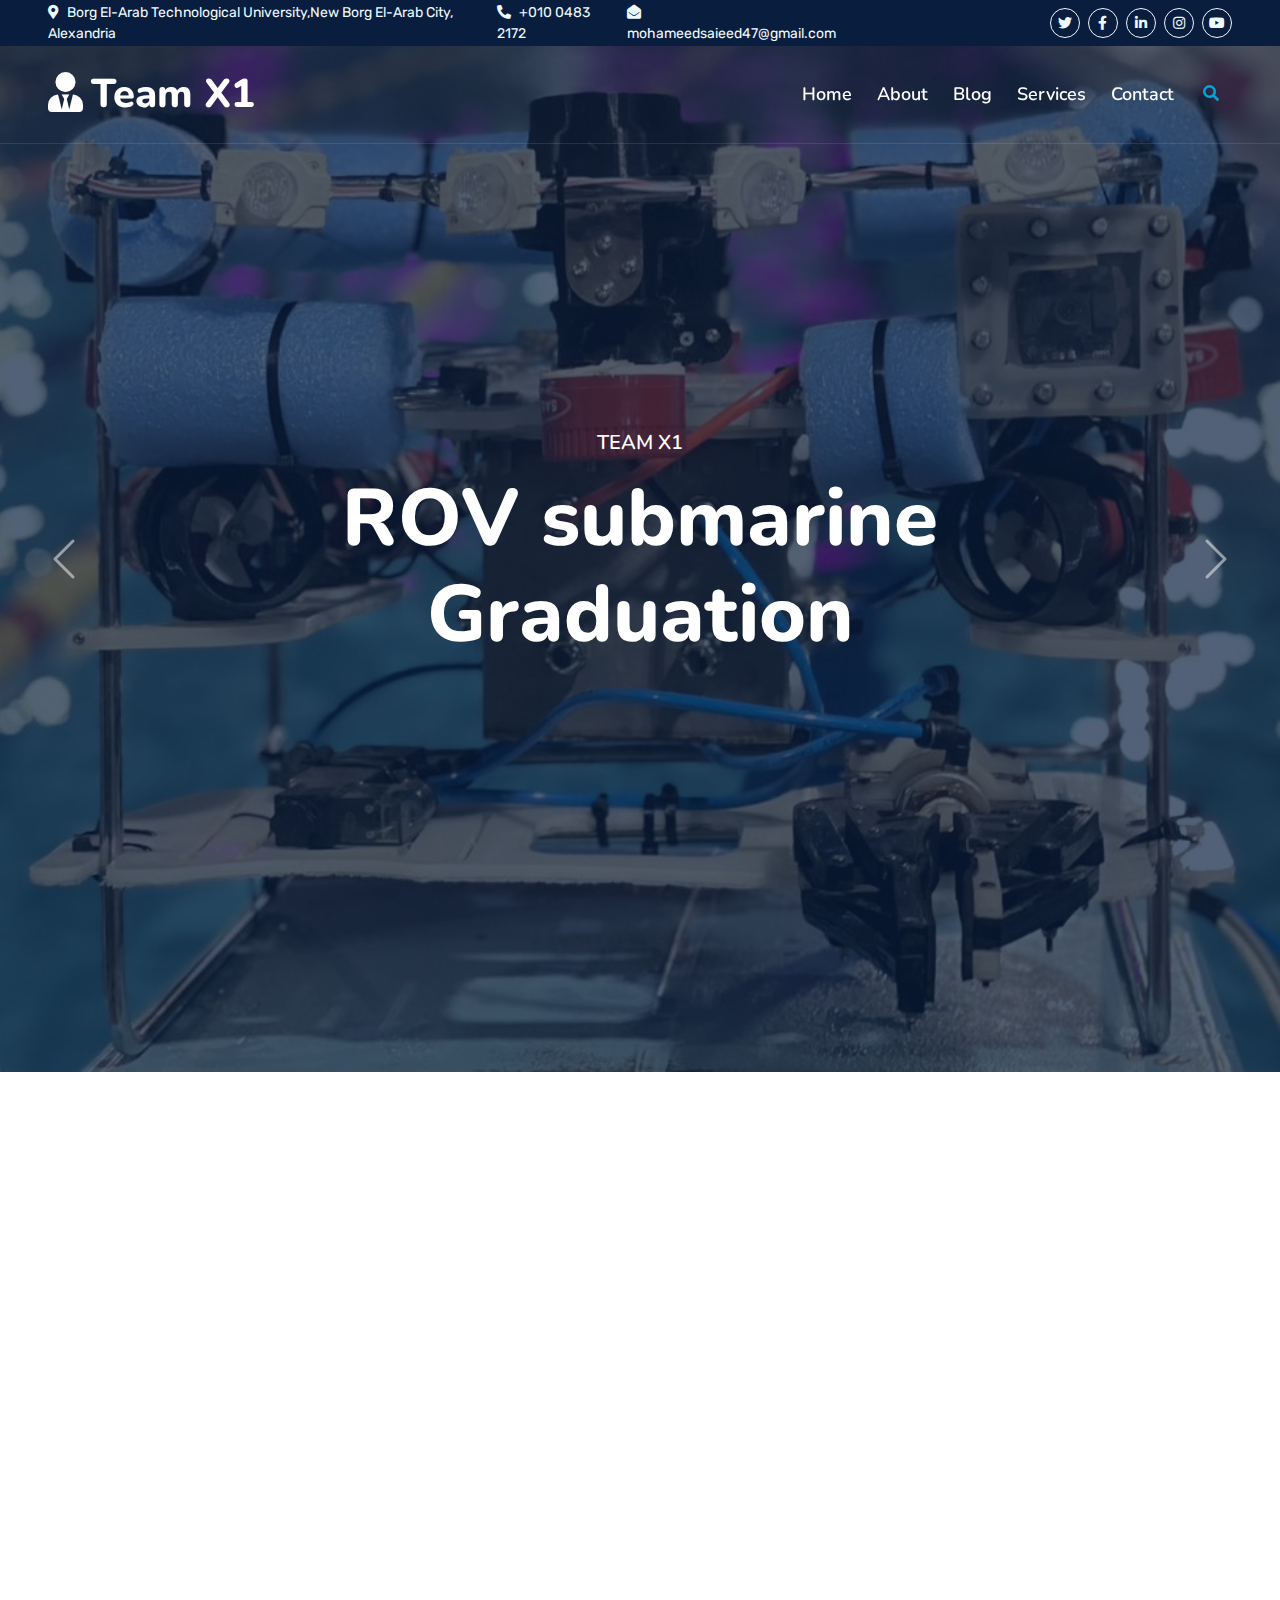
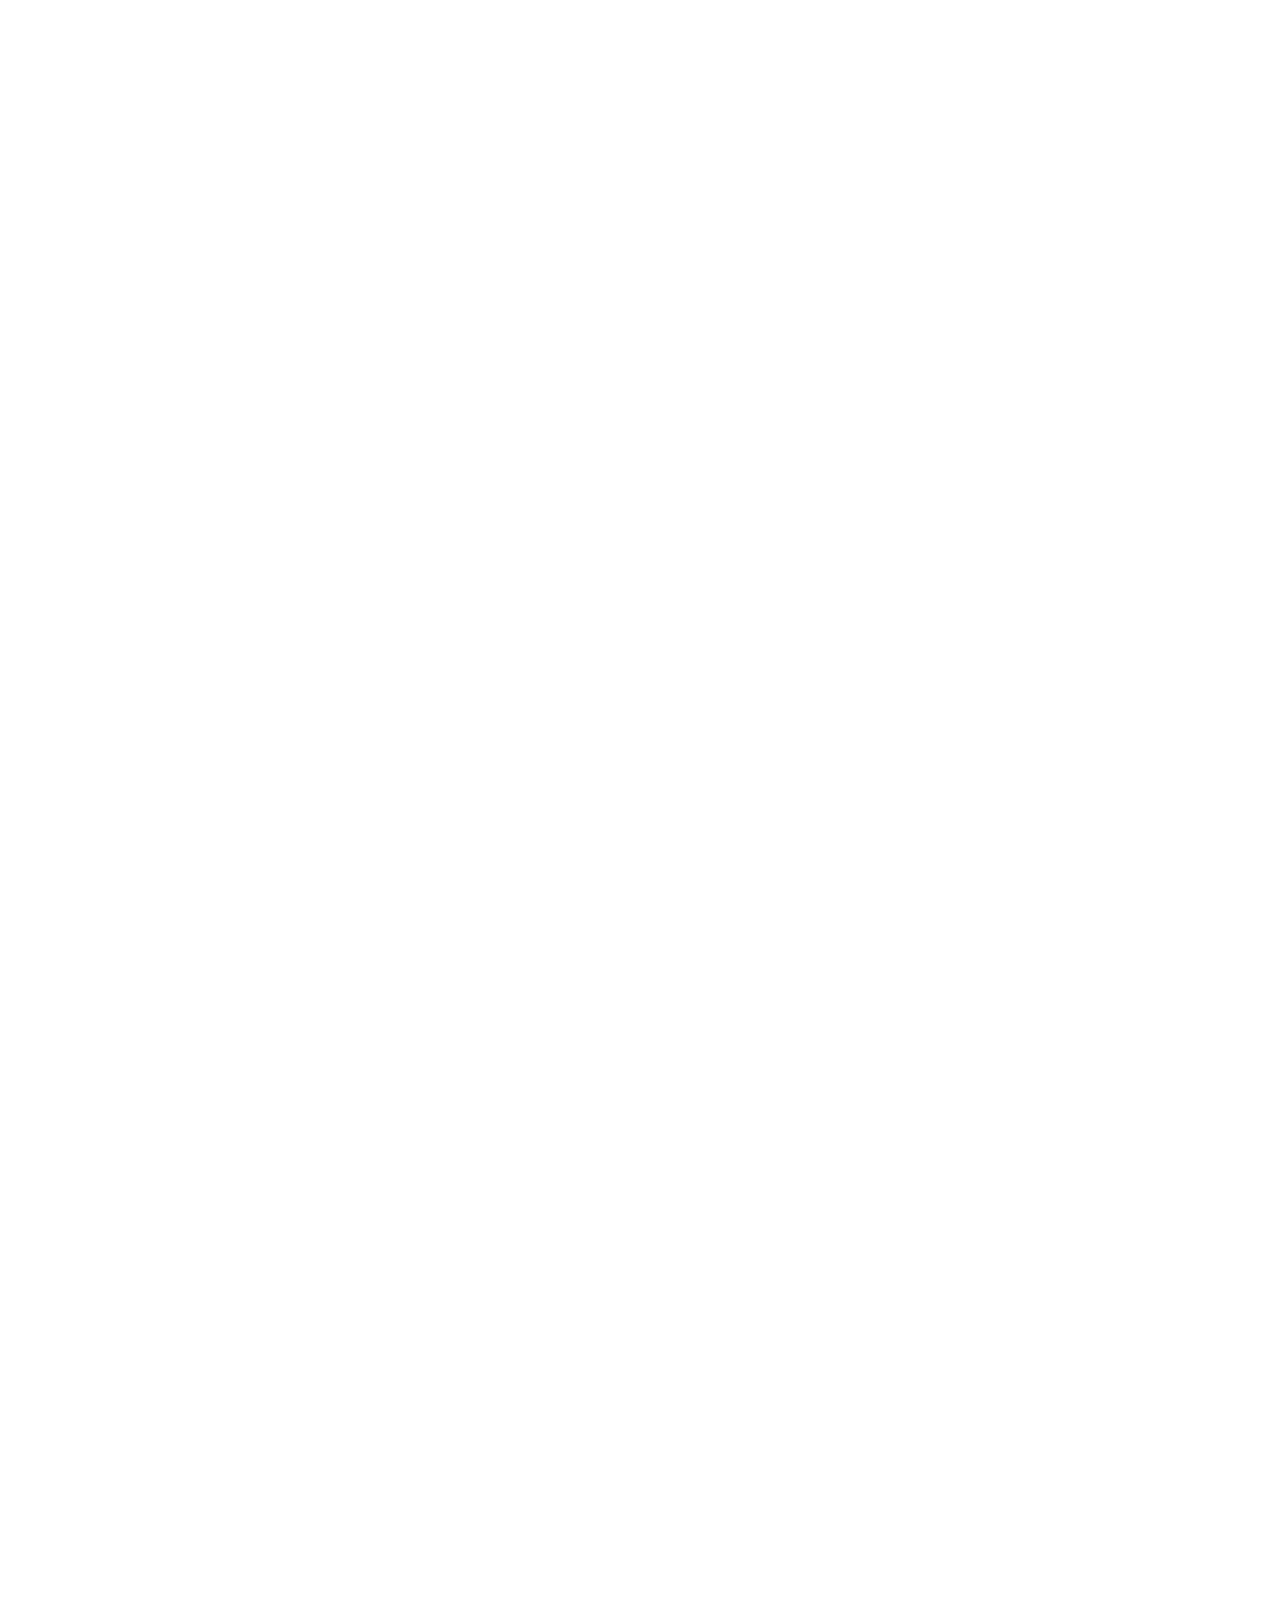
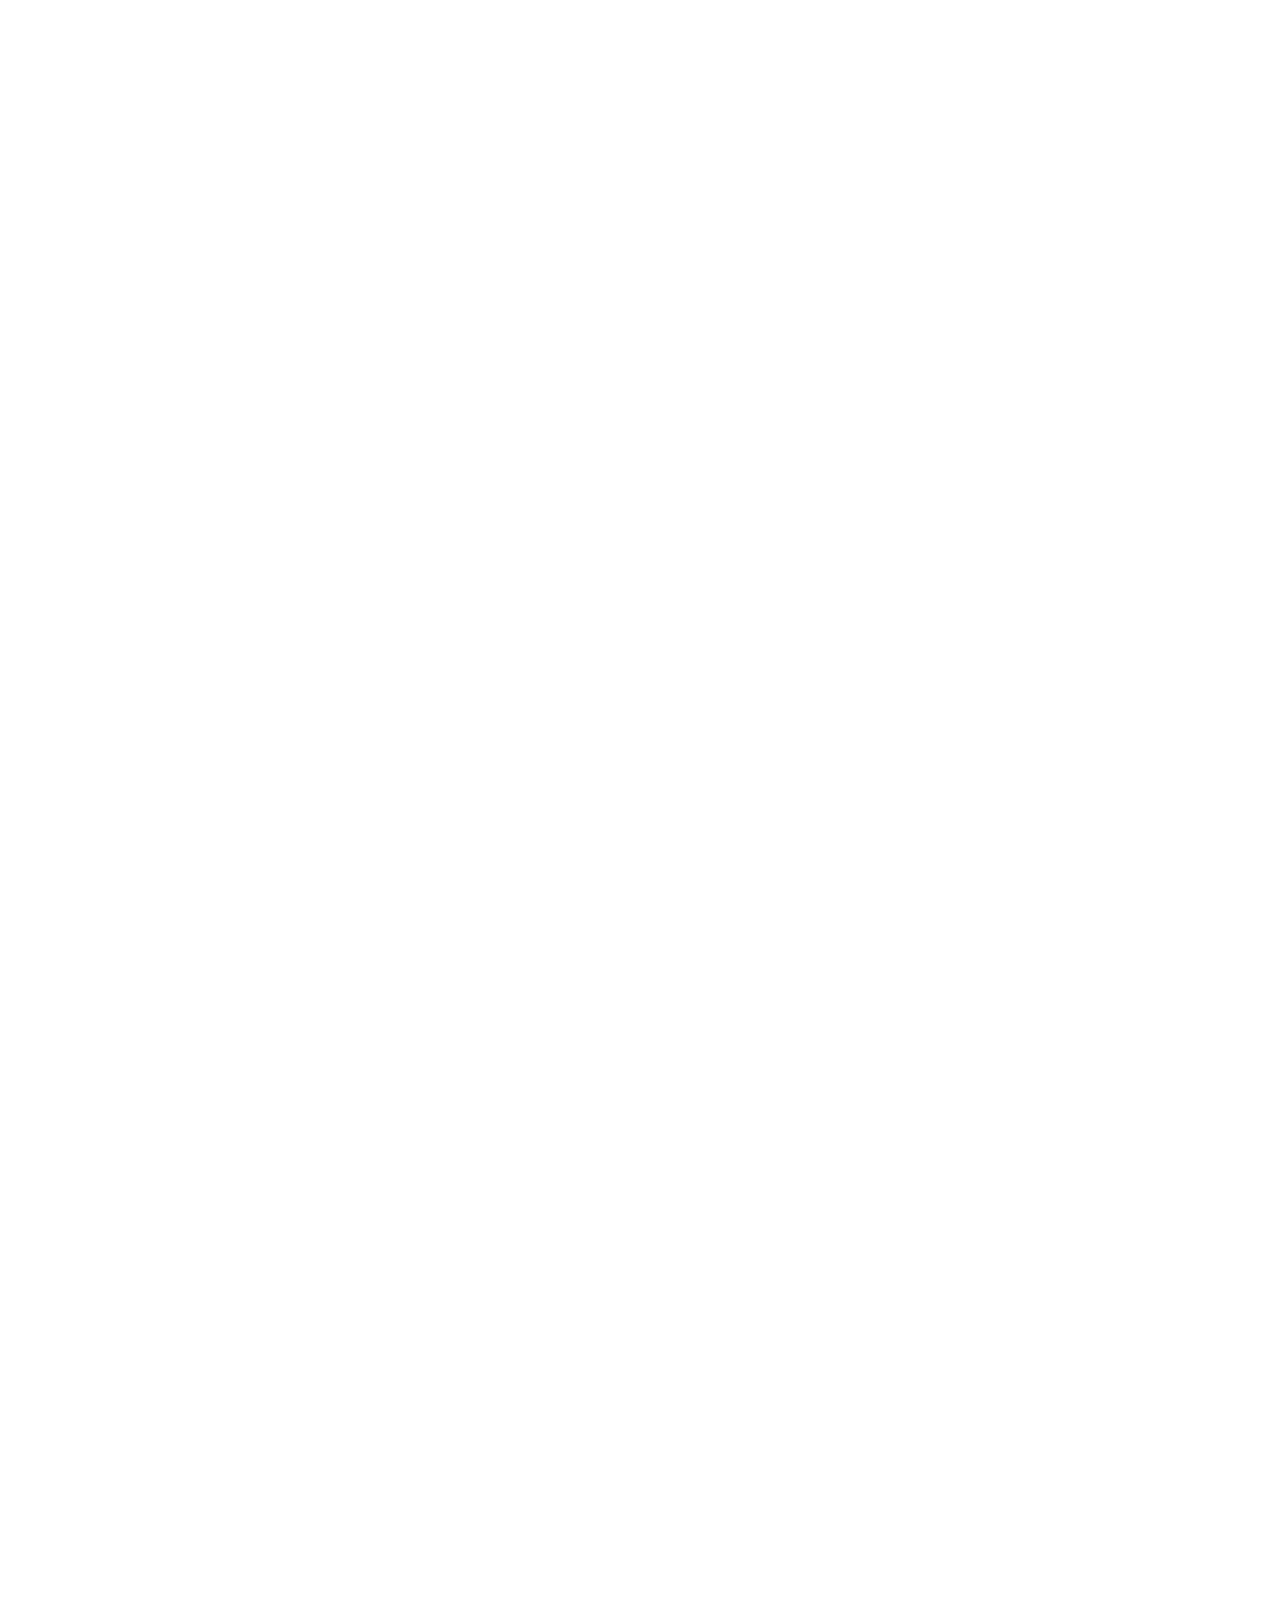
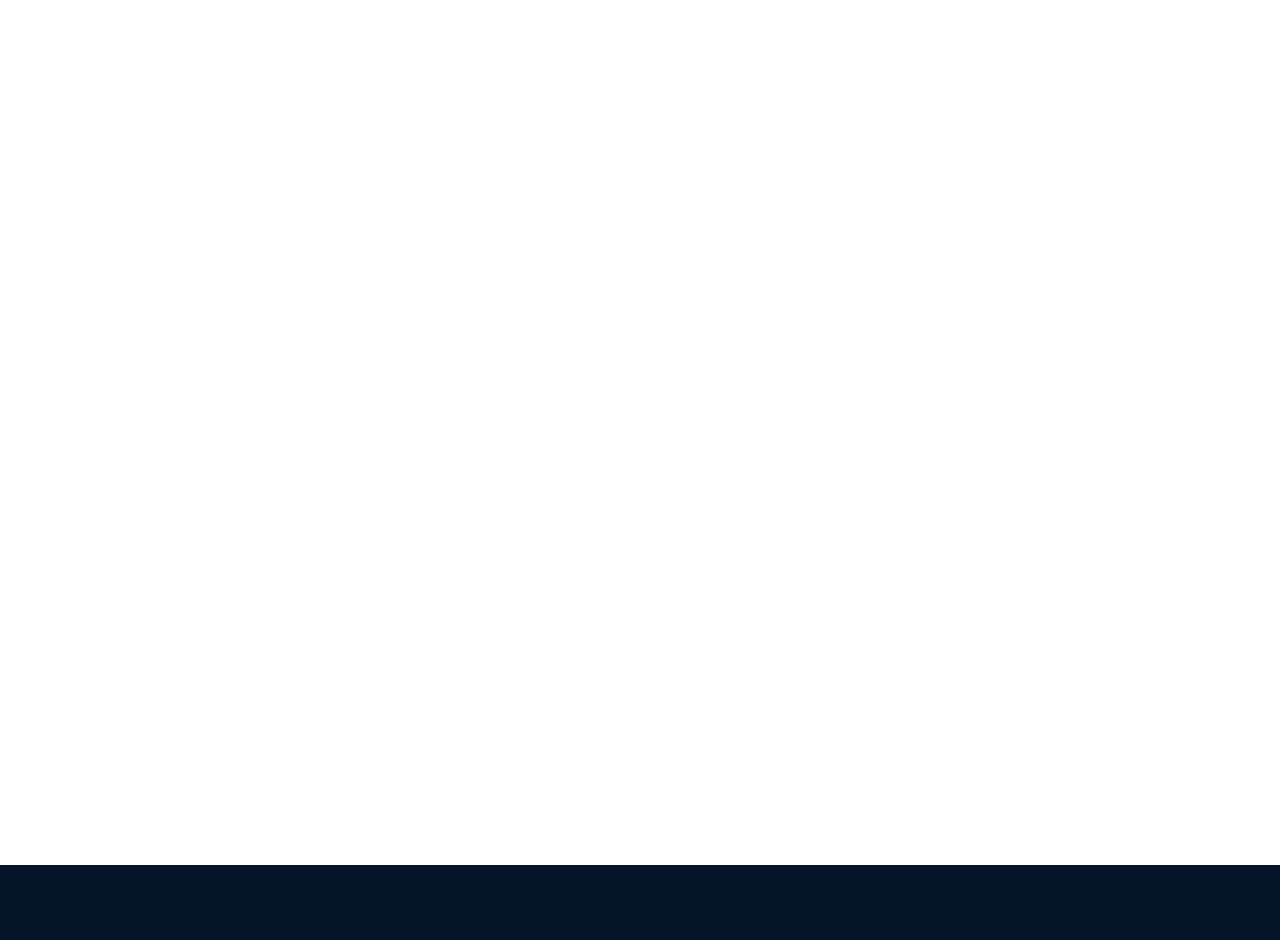
==== commit 10dcd60a: "index.html" ====
--- a/index.html
+++ b/index.html
@@ -604,16 +604,7 @@
             class="d-flex align-items-center justify-content-center"
             style="height: 75px"
           >
-            <p class="mb-0">
-              &copy;
-              <a class="text-white border-bottom" href="#"></a>.
-              All Rights Reserved.
-
-              Designed by
-              <a class="text-white border-bottom" href="#"
-                ></a
-              >
-            </p>
+            
           </div>
         </div>
       </div>
